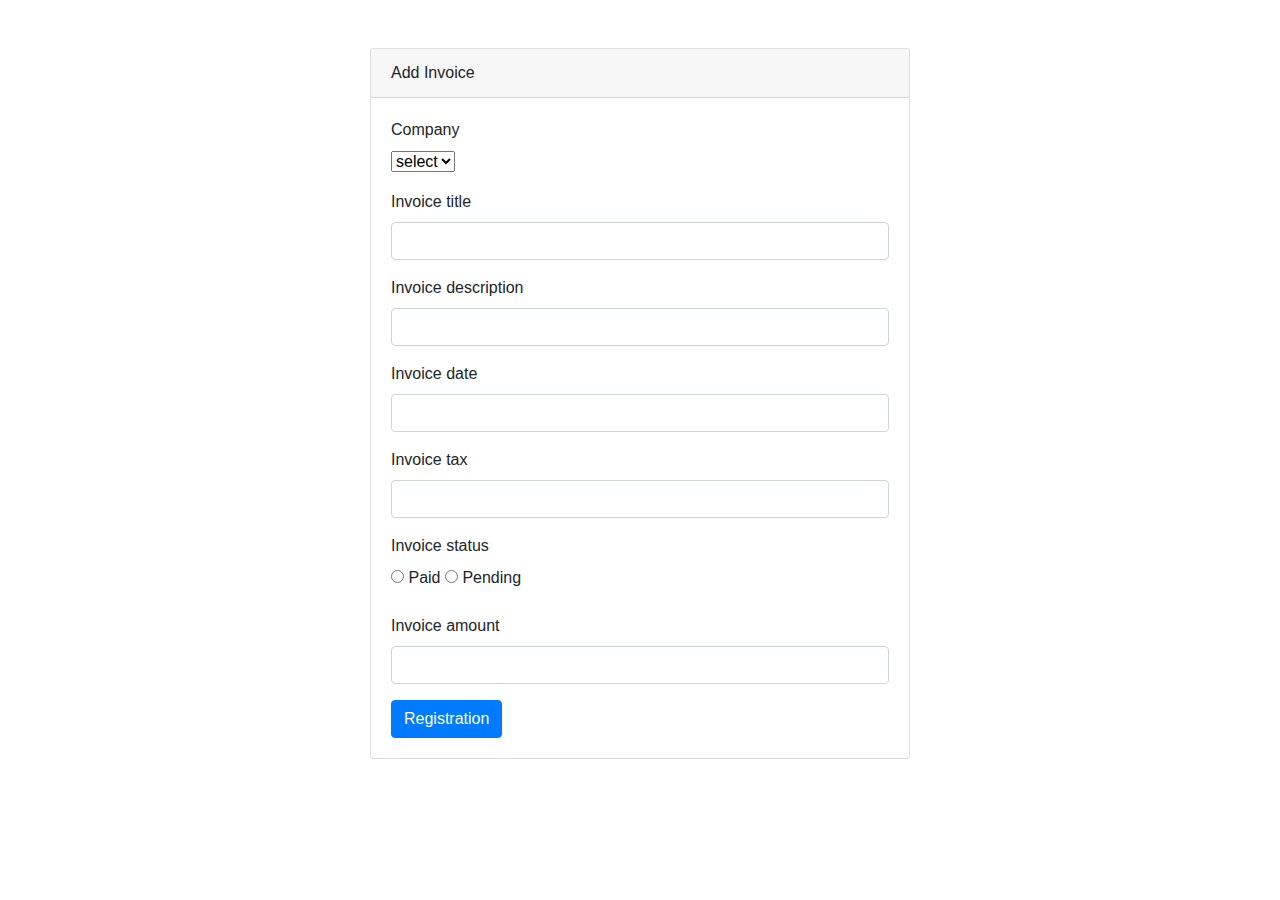
==== html/add_invoices.html @ 176afca7 "Urvish edit" ====
<!DOCTYPE html>
<html lang="en">
<head>
  <meta charset="UTF-8">
  <meta name="viewport" content="width=device-width, initial-scale=1.0">
  <title>add_invoices</title>
  
  <link href="https://stackpath.bootstrapcdn.com/bootstrap/4.5.2/css/bootstrap.min.css" rel="stylesheet">

  <script src="https://code.jquery.com/jquery-3.5.1.slim.min.js"></script>
  <script src="https://cdn.jsdelivr.net/npm/@popperjs/core@2.5.4/dist/umd/popper.min.js"></script>
  <script src="https://stackpath.bootstrapcdn.com/bootstrap/4.5.2/js/bootstrap.min.js"></script>  


</head>
<body>

<div class="container mt-5">
  <div class="row justify-content-center">
    <div class="col-md-6">
      <div class="card">
        <div class="card-header">
          Add Invoice
        </div>
        <div class="card-body">

          <form method="post">

            <div class="form-group">
                <label for="sel1" class="form-label">Company</label><br>
                <select class="form-select" id="sel1" name="sellist1">
                  <option>select</option>
                  <option>1</option>
                  <option>2</option>
                  <option>3</option>
                  <option>4</option>
                </select>
              <!-- <input type="text" class="form-control" id="name"> -->
            </div>

            <div class="form-group">
              <label>Invoice title</label>
              <input type="text" class="form-control" id="name">
            </div>

            <div class="form-group">
              <label>Invoice description</label>
              <input type="text" class="form-control" id="name">
            </div>

            <div class="form-group">
              <label>Invoice date</label>
              <input type="text" class="form-control" id="number">
            </div>

            <div class="form-group">
              <label>Invoice tax</label>
              <input type="text" class="form-control" id="email">
            </div>

            <div class="form-group">
                <label for="">Invoice status</label><br>
                <input type="radio" id="option1" name="option" value="option1">
                <label for="option1">Paid</label>
                <input type="radio" id="option2" name="option" value="option2">
                <label for="option2">Pending</label>
            </div>

            <div class="form-group">
                <label>Invoice amount</label>
                <input type="text" class="form-control" id="email">
            </div>

            <button type="submit" class="btn btn-primary">Registration</button>

          </form>

        </div>
      </div>
    </div>
  </div>
</div>

</body>
</html>
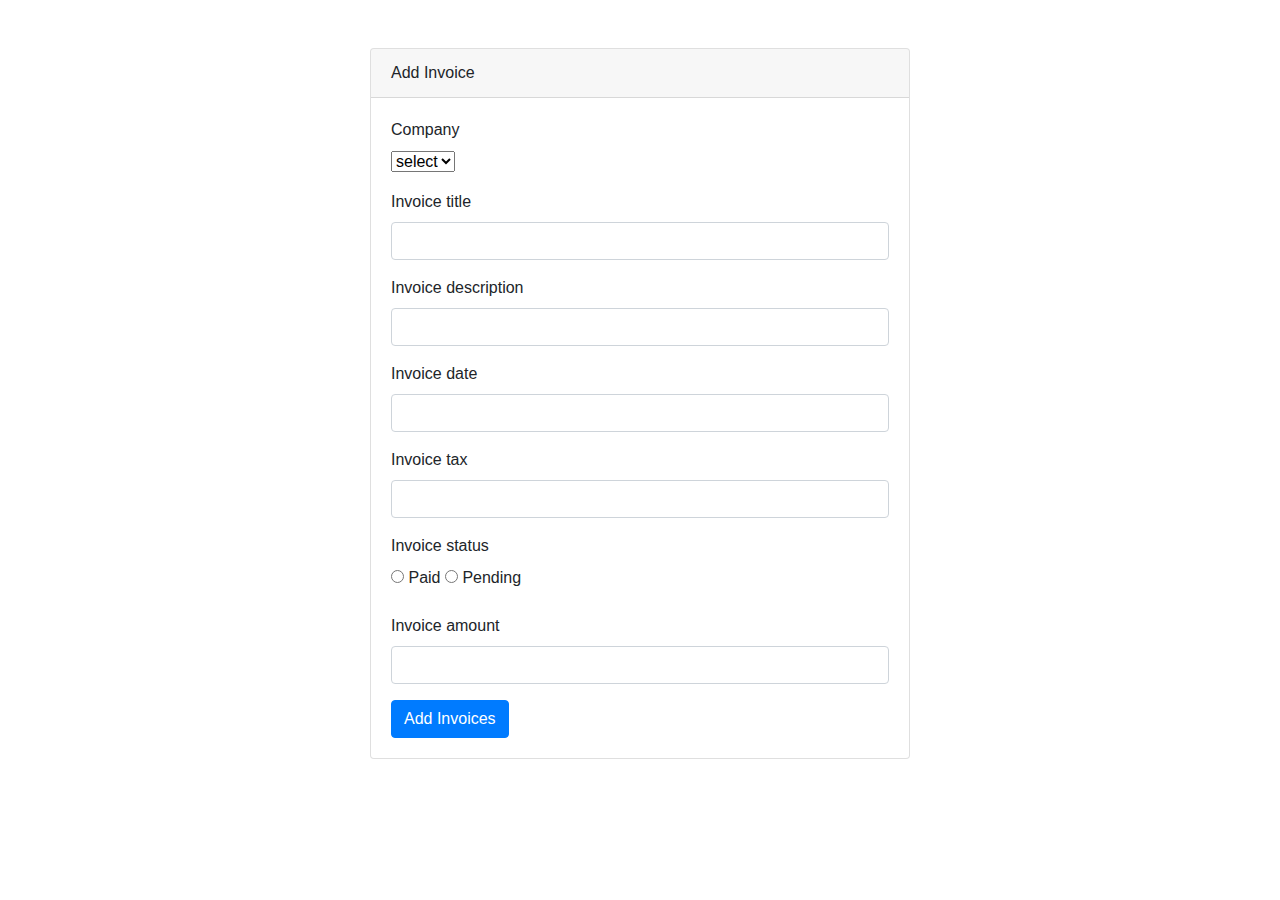
==== commit ae13d7cb: "Urvish edit" ====
--- a/html/add_invoices.html
+++ b/html/add_invoices.html
@@ -23,7 +23,6 @@
           Add Invoice
         </div>
         <div class="card-body">
-
           <form method="post">
 
             <div class="form-group">
@@ -71,7 +70,7 @@
                 <input type="text" class="form-control" id="email">
             </div>
 
-            <button type="submit" class="btn btn-primary">Registration</button>
+            <button type="submit" class="btn btn-primary">Add Invoices</button>
 
           </form>
 
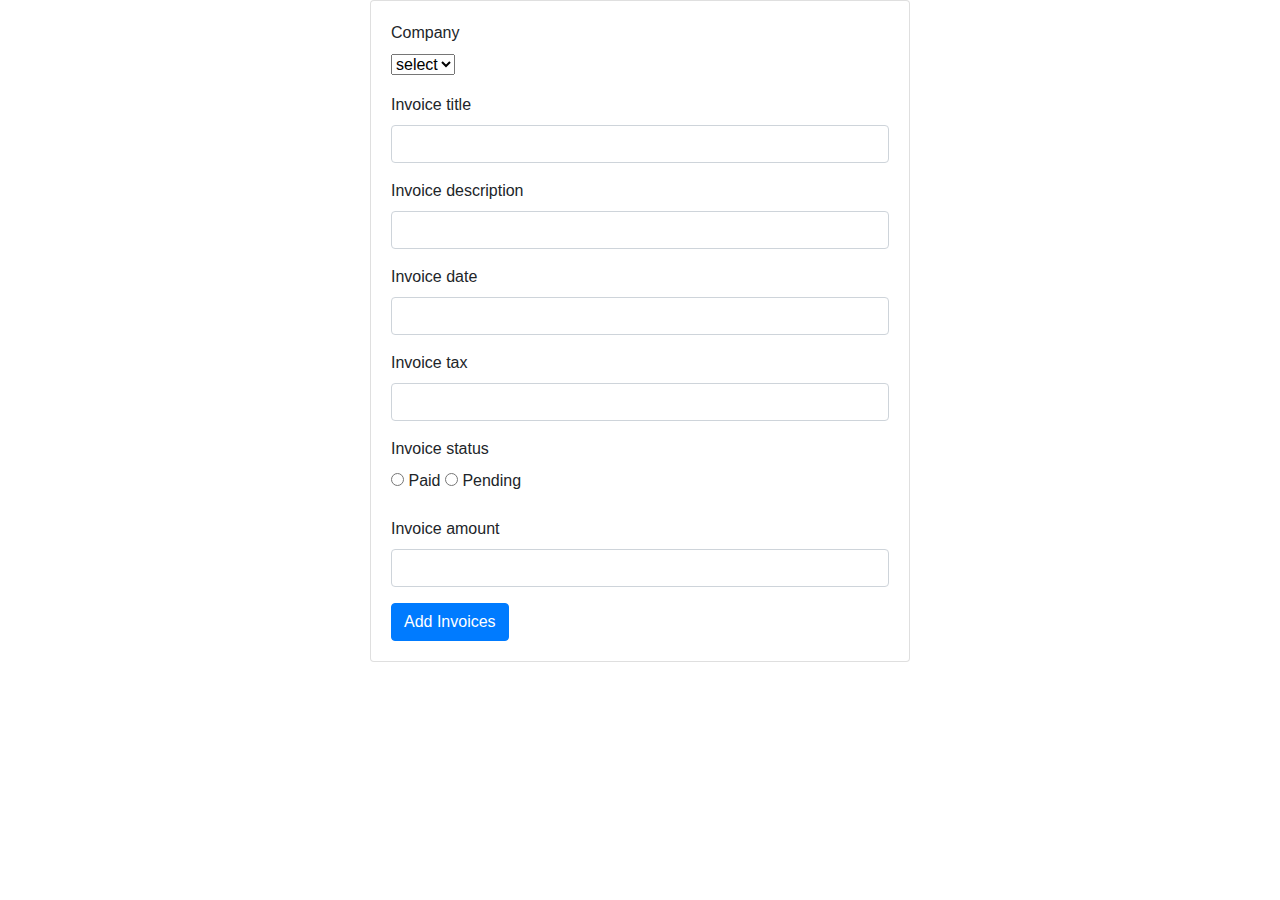
==== commit 4dac870d: "Keyur - complete drop down menu with add and view invoices option, explain login functionality and a" ====
--- a/html/add_invoices.html
+++ b/html/add_invoices.html
@@ -15,13 +15,11 @@
 </head>
 <body>
 
-<div class="container mt-5">
+<div class="container">
   <div class="row justify-content-center">
-    <div class="col-md-6">
+    <div class="col-sm-6">
       <div class="card">
-        <div class="card-header">
-          Add Invoice
-        </div>
+       
         <div class="card-body">
           <form method="post">
 
